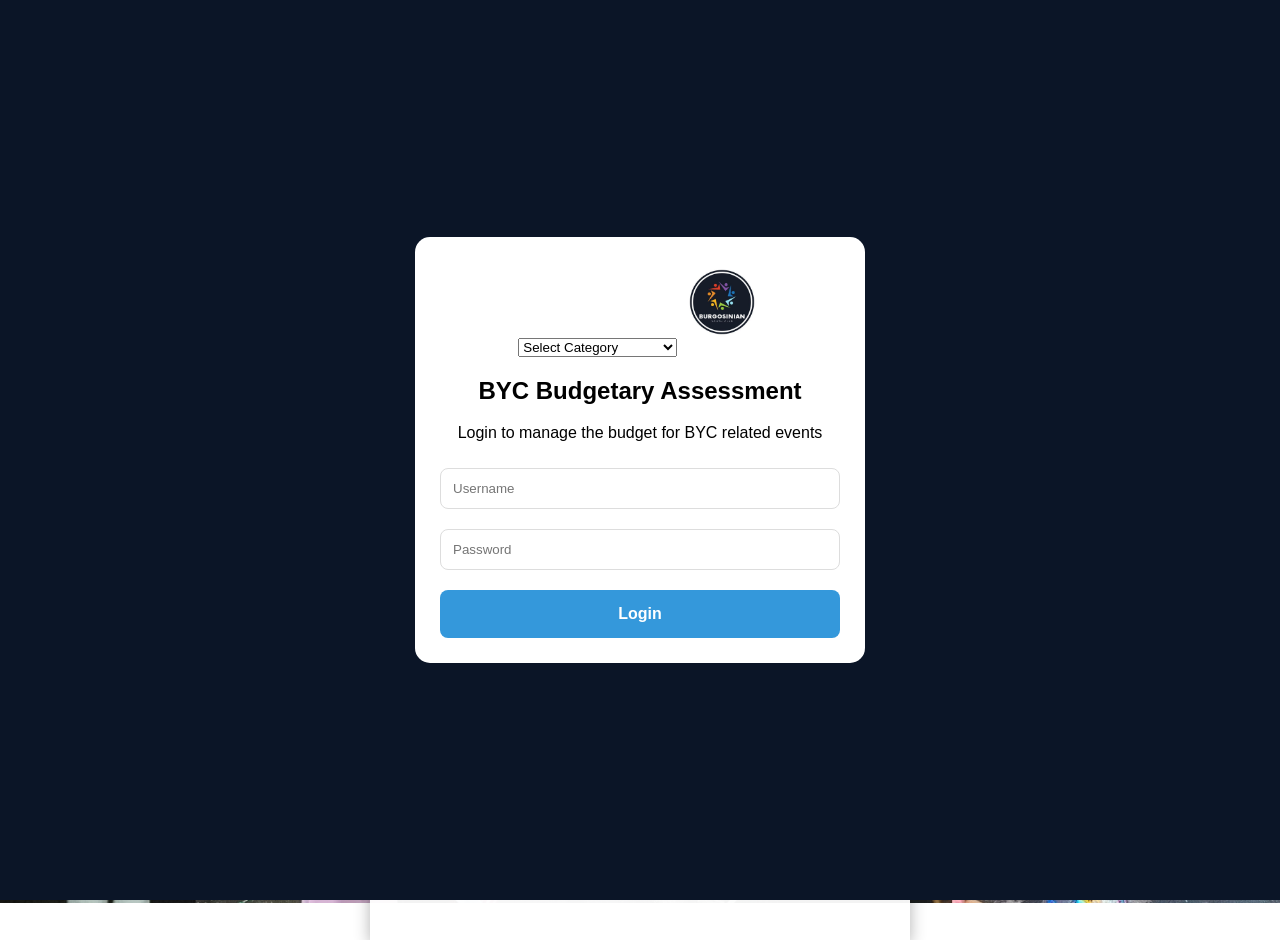
==== index.html @ c373ce0f "Add category selection to login modal Added a category selection dropdown to the login modal." ====
<!DOCTYPE html>
<html lang="en">
<head>
    <meta charset="UTF-8">
    <meta name="viewport" content="width=device-width, initial-scale=1.0">
    <title>Aurora Budget Tracker</title>
    <link rel="stylesheet" href="style.css">
</head>
<body>
    <div id="login-screen" class="modal-overlay" style="display: flex; background: #0b1527;">
    <div class="modal-content" style="text-align: center;">
        <select id="input-category">
    <option value="General">Select Category</option>
    <option value="Equipment">🪢 Equipments</option>
    <option value="Snacks">🍽️ Meeting Snacks</option>
    <option value="Community">🤝 Community Service</option>
    <option value="Transport">🚲 Transportation</option>
    <option value="Other">📝 Other</option>
</select>
        <img src="logo.png" alt="Logo" style="width: 80px; margin-bottom: 10px;">
        <h2>BYC Budgetary Assessment</h2>
        <p>Login to manage the budget for BYC related events</p>
        <input type="text" id="login-user" placeholder="Username">
        <input type="password" id="login-pass" placeholder="Password">
        <button onclick="checkLogin()" class="btn deposit-btn" style="width: 100%; margin-top: 10px;">Login</button>
        <p id="login-error" style="color: red; display: none; margin-top: 10px;">Invalid Credentials</p>
    </div>
</div>
    <div class="app-container">
        <header>
            <div class="logo-container">
                <img src="logo.png" alt="Burgosinian Youth Club Logo" class="club-logo">
            </div>
            <h1>Aurora Budget Tracker</h1>
            <div class="balance-card">
                <p>Current Balance</p>
                <h2 id="total-balance">₱0.00</h2>
            </div>
        </header>

        <main>
            <div class="actions">
                <button onclick="openModal('deposit')" class="btn deposit-btn">Deposit</button>
                <button onclick="openModal('withdraw')" class="btn withdraw-btn">Withdraw</button>
            </div>

            <h3>Recent Activity</h3>
            <ul id="transaction-list">
                </ul>
        </main>

        <footer>
            <button onclick="confirmReset()" class="reset-link">Reset All Data</button>
        </footer>
    </div>

    <div id="input-modal" class="modal-overlay">
        <div class="modal-content">
            <h3 id="modal-title">New Transaction</h3>
            <input type="number" id="input-amount" placeholder="Amount (₱)" inputmode="decimal">
            <input type="text" id="input-desc" placeholder="Description (e.g. Lunch)">
            <div class="modal-actions">
                <button onclick="closeModal()" class="btn cancel-btn">Cancel</button>
                <button onclick="processSubmit()" class="btn save-btn">Save</button>
            </div>
        </div>
    </div>

    <script src="script.js"></script>
</body>
</html>
---- style.css ----
/* 1. Global Styles & Background */
body {
    font-family: 'Segoe UI', sans-serif;
    margin: 0;
    display: flex;
    justify-content: center;
    min-height: 100vh;
    box-sizing: border-box;
    background-image: url('comms.jpg'); /* Ensure your community photo is named comms.jpg */
    background-size: cover; 
    background-position: center; 
    background-repeat: no-repeat;
    background-attachment: fixed;
}

/* 2. Main App Container */
.app-container {
    width: 100%;
    max-width: 500px;
    padding: 20px;
    background-color: rgba(255, 255, 255, 0.95); /* Makes the app readable against the photo */
    box-shadow: 0 4px 15px rgba(0,0,0,0.3);
    min-height: 100vh;
}

/* 3. Logo Fixes */
.logo-container {
    text-align: center;
    margin: 10px 0;
    display: flex;
    justify-content: center;
}

.club-logo {
    width: 120px;         /* Specific width */
    height: 120px;        /* Specific height */
    object-fit: contain;  /* Keeps logo from stretching */
    border-radius: 50%;   /* Makes it a circle */
    border: 3px solid #0b1527;
    background-color: white; /* Helpful if logo has transparency */
    display: block;
}

header h1 {
    text-align: center;
    font-size: 1.5rem;
    color: #0b1527;
    margin: 10px 0;
}

/* 4. Balance Card - Dark Navy Theme */
.balance-card {
    background-color: #0b1527; 
    color: white;
    padding: 30px;
    border-radius: 15px;
    text-align: center;
    box-shadow: 0 4px 10px rgba(0,0,0,0.2);
}

/* 5. Buttons & Actions */
.actions {
    display: flex;
    gap: 10px;
    margin: 20px 0;
}

.btn {
    flex: 1;
    padding: 15px;
    border: none;
    border-radius: 8px;
    font-weight: bold;
    font-size: 1rem;
    cursor: pointer;
    transition: opacity 0.2s;
}

.btn:active { opacity: 0.8; } /* Visual feedback for mobile taps */

.deposit-btn { background: #3498db; color: white; }
.withdraw-btn { background: #e74c3c; color: white; }

/* 6. Transaction List */
#transaction-list {
    list-style: none;
    padding: 0;
}

.transaction-item {
    background: white;
    padding: 15px;
    margin-bottom: 10px;
    border-radius: 10px;
    display: flex;
    justify-content: space-between;
    align-items: center;
    box-shadow: 0 2px 5px rgba(0,0,0,0.08);
    border-left: 5px solid #0b1527;
}

/* 7. Modal / Floating Box */
.modal-overlay {
    display: none;
    position: fixed;
    top: 0; left: 0; width: 100%; height: 100%;
    background: rgba(0,0,0,0.7);
    justify-content: center;
    align-items: center;
    z-index: 100;
}

.modal-content {
    background: white;
    padding: 25px;
    border-radius: 15px;
    width: 85%;
    max-width: 400px;
}

.modal-content input {
    width: 100%;
    padding: 12px;
    margin: 10px 0;
    border: 1px solid #ddd;
    border-radius: 8px;
    box-sizing: border-box;
}

.reset-link {
    background: none;
    border: none;
    color: #e74c3c;
    text-decoration: underline;
    margin-top: 30px;
    width: 100%;
    cursor: pointer;
    font-size: 0.9rem;
}
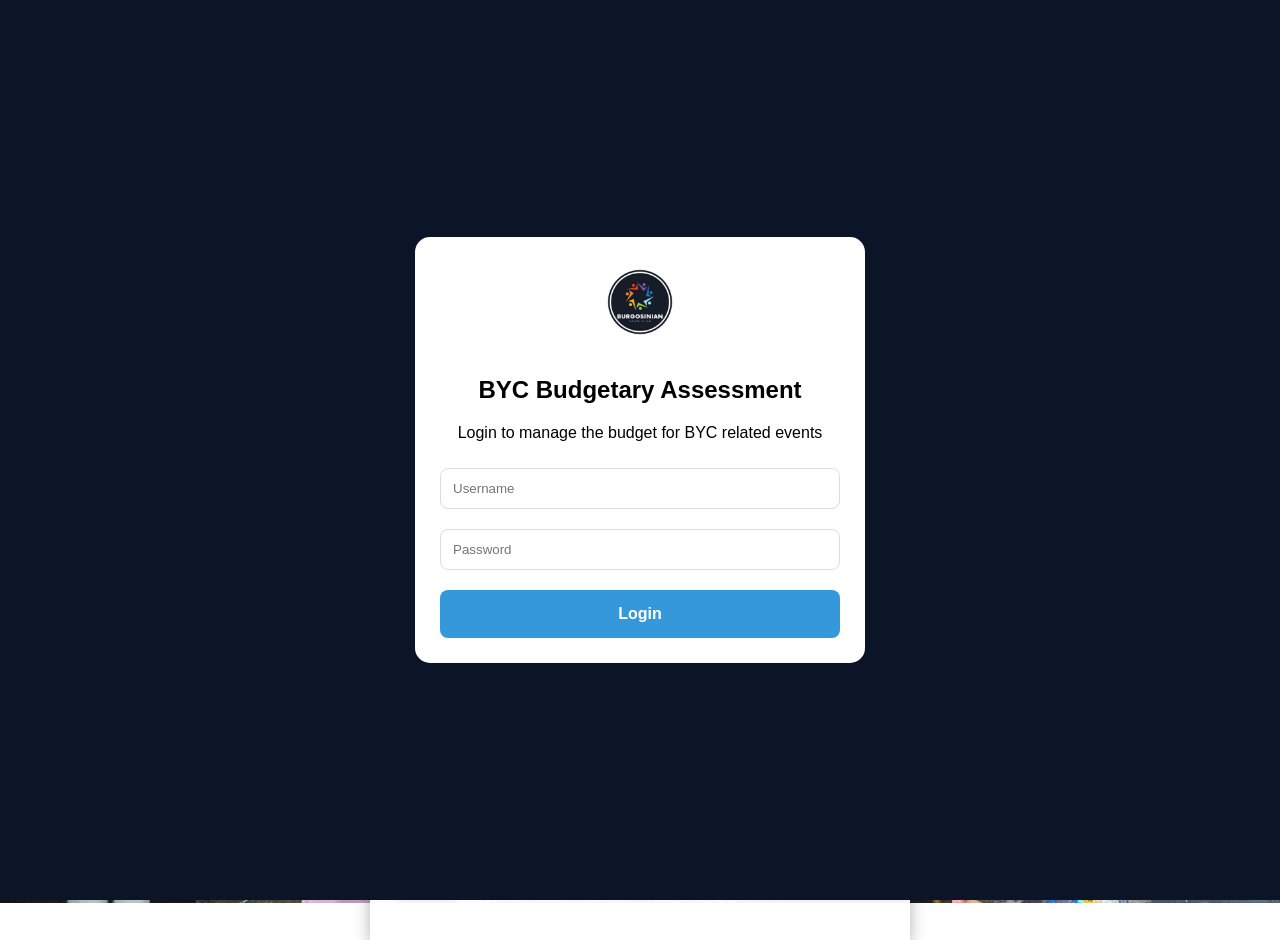
==== commit c6c6eaf7: "Update index.html" ====
--- a/index.html
+++ b/index.html
@@ -9,14 +9,23 @@
 <body>
     <div id="login-screen" class="modal-overlay" style="display: flex; background: #0b1527;">
     <div class="modal-content" style="text-align: center;">
+       <div id="input-modal" class="modal-overlay">
+    <div class="modal-content">
+        <h3 id="modal-title">New Transaction</h3>
+
         <select id="input-category">
-    <option value="General">Select Category</option>
-    <option value="Equipment">🪢 Equipments</option>
-    <option value="Snacks">🍽️ Meeting Snacks</option>
-    <option value="Community">🤝 Community Service</option>
-    <option value="Transport">🚲 Transportation</option>
-    <option value="Other">📝 Other</option>
-</select>
+            <option value="General">Select Category</option>
+            <option value="Sports">🏀 Sports Equipment</option>
+            <option value="Snacks">🍽️ Meeting Snacks</option>
+            <option value="Community">🤝 Community Service</option>
+            <option value="Transport">🚲 Transportation</option>
+            <option value="Dues">💰 Member Dues</option>
+            <option value="Other">📝 Other</option>
+        </select>
+
+        <input type="number" id="input-amount" ...>
+        </div>
+</div>
         <img src="logo.png" alt="Logo" style="width: 80px; margin-bottom: 10px;">
         <h2>BYC Budgetary Assessment</h2>
         <p>Login to manage the budget for BYC related events</p>
--- a/style.css
+++ b/style.css
@@ -136,4 +136,34 @@
     width: 100%;
     cursor: pointer;
     font-size: 0.9rem;
-}+}
+
+/* Styling for the dropdown menu */
+#input-category {
+    width: 100%;
+    padding: 12px;
+    margin: 10px 0;
+    border: 1px solid #ddd;
+    border-radius: 8px;
+    background-color: #f9f9f9;
+    font-size: 1rem;
+}
+
+/* Category Icon Circle */
+.cat-icon {
+    background: #f0f2f5;
+    width: 40px;
+    height: 40px;
+    border-radius: 50%;
+    display: flex;
+    align-items: center;
+    justify-content: center;
+    font-size: 1.2rem;
+    margin-right: 12px;
+}
+
+/* Adjust the list item layout */
+.transaction-item div {
+    display: flex;
+    align-items: center;
+}
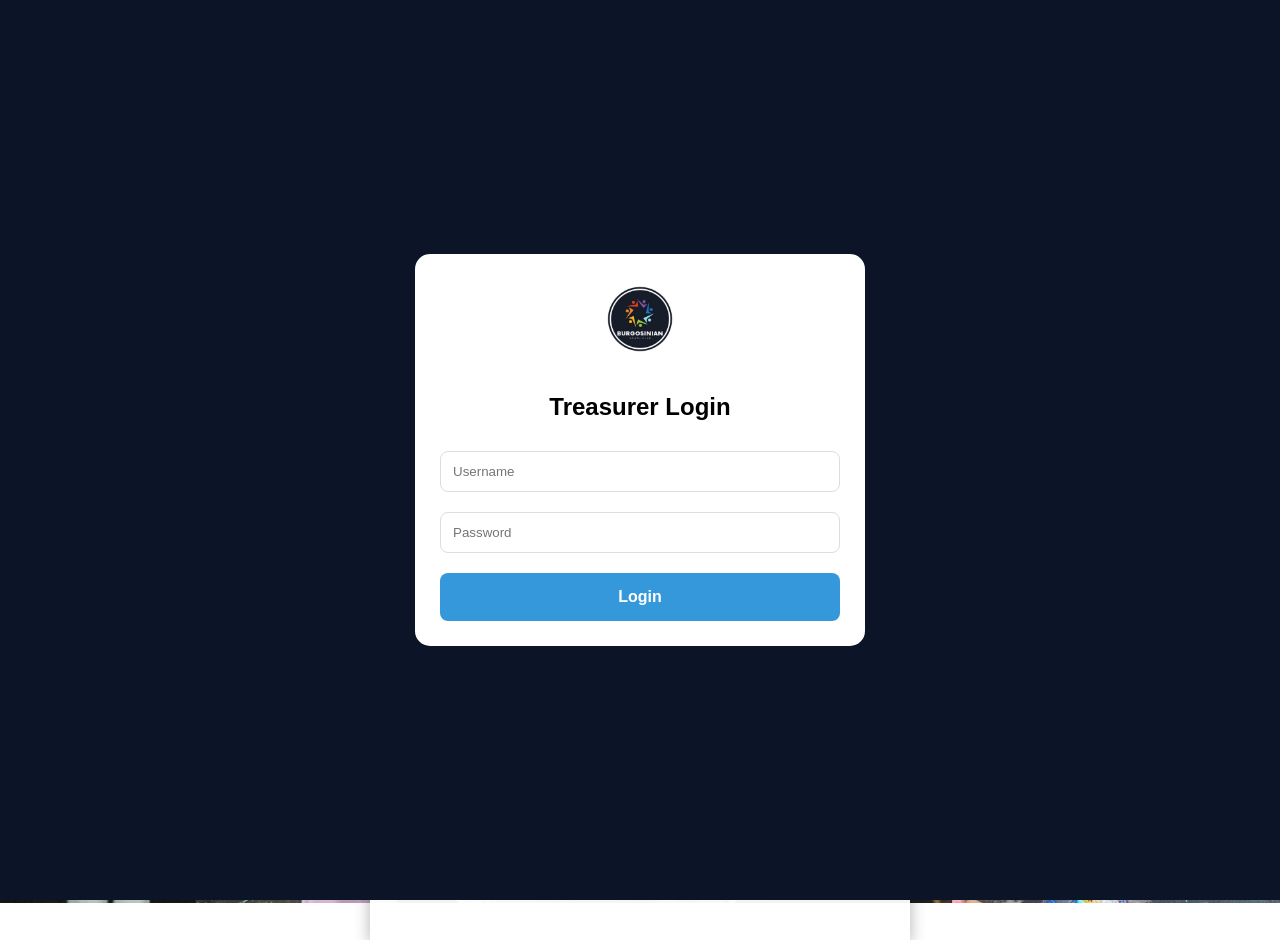
==== commit a6a5dd52: "Update index.html" ====
--- a/index.html
+++ b/index.html
@@ -7,12 +7,48 @@
     <link rel="stylesheet" href="style.css">
 </head>
 <body>
-    <div id="login-screen" class="modal-overlay" style="display: flex; background: #0b1527;">
+  <div id="login-screen" class="modal-overlay" style="display: flex; background: #0b1527; z-index: 999;">
     <div class="modal-content" style="text-align: center;">
-       <div id="input-modal" class="modal-overlay">
+        <img src="logo.png" alt="Logo" style="width: 80px; margin-bottom: 10px;">
+        <h2>Treasurer Login</h2>
+        <input type="text" id="login-user" placeholder="Username">
+        <input type="password" id="login-pass" placeholder="Password">
+        <button onclick="checkLogin()" class="btn deposit-btn" style="width: 100%; margin-top: 10px;">Login</button>
+        <p id="login-error" style="color: red; display: none; margin-top: 10px;">Invalid Credentials</p>
+    </div>
+</div>
+
+<div class="app-container">
+    <header>
+        <div class="logo-container">
+            <img src="logo.png" alt="Logo" class="club-logo">
+        </div>
+        <h1>Aurora Budget Tracker</h1>
+        <div class="balance-card">
+            <p>Current Balance</p>
+            <h2 id="total-balance">₱0.00</h2>
+        </div>
+    </header>
+
+    <main>
+        <div class="actions">
+            <button onclick="openModal('deposit')" class="btn deposit-btn">Deposit</button>
+            <button onclick="openModal('withdraw')" class="btn withdraw-btn">Withdraw</button>
+        </div>
+
+        <h3>Recent Activity</h3>
+        <ul id="transaction-list"></ul>
+    </main>
+
+    <footer>
+        <button onclick="confirmReset()" class="reset-link">Reset All Data</button>
+    </footer>
+</div>
+
+<div id="input-modal" class="modal-overlay" style="display: none;">
     <div class="modal-content">
         <h3 id="modal-title">New Transaction</h3>
-
+        
         <select id="input-category">
             <option value="General">Select Category</option>
             <option value="Sports">🏀 Sports Equipment</option>
@@ -23,57 +59,15 @@
             <option value="Other">📝 Other</option>
         </select>
 
-        <input type="number" id="input-amount" ...>
+        <input type="number" id="input-amount" placeholder="Amount (₱)" inputmode="decimal">
+        <input type="text" id="input-desc" placeholder="Description">
+        
+        <div class="modal-actions" style="display: flex; gap: 10px; margin-top: 15px;">
+            <button onclick="closeModal()" class="btn cancel-btn" style="background: #95a5a6; color: white; flex: 1;">Cancel</button>
+            <button onclick="processSubmit()" class="btn save-btn" style="background: #2ecc71; color: white; flex: 1;">Save</button>
         </div>
-</div>
-        <img src="logo.png" alt="Logo" style="width: 80px; margin-bottom: 10px;">
-        <h2>BYC Budgetary Assessment</h2>
-        <p>Login to manage the budget for BYC related events</p>
-        <input type="text" id="login-user" placeholder="Username">
-        <input type="password" id="login-pass" placeholder="Password">
-        <button onclick="checkLogin()" class="btn deposit-btn" style="width: 100%; margin-top: 10px;">Login</button>
-        <p id="login-error" style="color: red; display: none; margin-top: 10px;">Invalid Credentials</p>
     </div>
 </div>
-    <div class="app-container">
-        <header>
-            <div class="logo-container">
-                <img src="logo.png" alt="Burgosinian Youth Club Logo" class="club-logo">
-            </div>
-            <h1>Aurora Budget Tracker</h1>
-            <div class="balance-card">
-                <p>Current Balance</p>
-                <h2 id="total-balance">₱0.00</h2>
-            </div>
-        </header>
-
-        <main>
-            <div class="actions">
-                <button onclick="openModal('deposit')" class="btn deposit-btn">Deposit</button>
-                <button onclick="openModal('withdraw')" class="btn withdraw-btn">Withdraw</button>
-            </div>
-
-            <h3>Recent Activity</h3>
-            <ul id="transaction-list">
-                </ul>
-        </main>
-
-        <footer>
-            <button onclick="confirmReset()" class="reset-link">Reset All Data</button>
-        </footer>
-    </div>
-
-    <div id="input-modal" class="modal-overlay">
-        <div class="modal-content">
-            <h3 id="modal-title">New Transaction</h3>
-            <input type="number" id="input-amount" placeholder="Amount (₱)" inputmode="decimal">
-            <input type="text" id="input-desc" placeholder="Description (e.g. Lunch)">
-            <div class="modal-actions">
-                <button onclick="closeModal()" class="btn cancel-btn">Cancel</button>
-                <button onclick="processSubmit()" class="btn save-btn">Save</button>
-            </div>
-        </div>
-    </div>
 
     <script src="script.js"></script>
 </body>
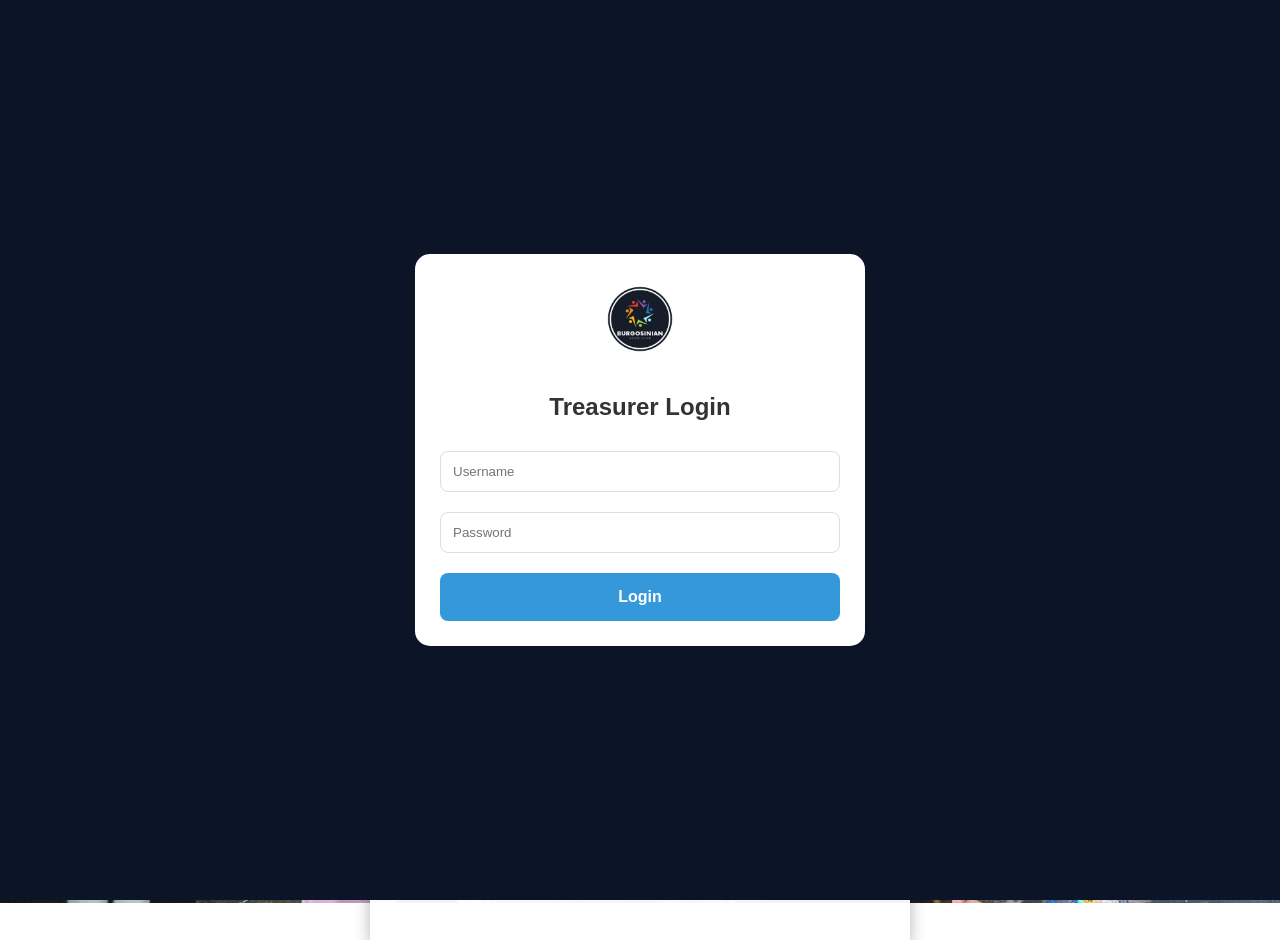
==== commit 0e471476: "Update index.html" ====
--- a/index.html
+++ b/index.html
@@ -4,70 +4,74 @@
     <meta charset="UTF-8">
     <meta name="viewport" content="width=device-width, initial-scale=1.0">
     <title>Aurora Budget Tracker</title>
+    <link rel="manifest" href="manifest.json">
     <link rel="stylesheet" href="style.css">
+    <meta name="theme-color" content="#0b1527">
 </head>
 <body>
-  <div id="login-screen" class="modal-overlay" style="display: flex; background: #0b1527; z-index: 999;">
-    <div class="modal-content" style="text-align: center;">
-        <img src="logo.png" alt="Logo" style="width: 80px; margin-bottom: 10px;">
-        <h2>Treasurer Login</h2>
-        <input type="text" id="login-user" placeholder="Username">
-        <input type="password" id="login-pass" placeholder="Password">
-        <button onclick="checkLogin()" class="btn deposit-btn" style="width: 100%; margin-top: 10px;">Login</button>
-        <p id="login-error" style="color: red; display: none; margin-top: 10px;">Invalid Credentials</p>
-    </div>
-</div>
 
-<div class="app-container">
-    <header>
-        <div class="logo-container">
-            <img src="logo.png" alt="Logo" class="club-logo">
-        </div>
-        <h1>Aurora Budget Tracker</h1>
-        <div class="balance-card">
-            <p>Current Balance</p>
-            <h2 id="total-balance">₱0.00</h2>
-        </div>
-    </header>
-
-    <main>
-        <div class="actions">
-            <button onclick="openModal('deposit')" class="btn deposit-btn">Deposit</button>
-            <button onclick="openModal('withdraw')" class="btn withdraw-btn">Withdraw</button>
-        </div>
-
-        <h3>Recent Activity</h3>
-        <ul id="transaction-list"></ul>
-    </main>
-
-    <footer>
-        <button onclick="confirmReset()" class="reset-link">Reset All Data</button>
-    </footer>
-</div>
-
-<div id="input-modal" class="modal-overlay" style="display: none;">
-    <div class="modal-content">
-        <h3 id="modal-title">New Transaction</h3>
-        
-        <select id="input-category">
-            <option value="General">Select Category</option>
-            <option value="Sports">🏀 Sports Equipment</option>
-            <option value="Snacks">🍽️ Meeting Snacks</option>
-            <option value="Community">🤝 Community Service</option>
-            <option value="Transport">🚲 Transportation</option>
-            <option value="Dues">💰 Member Dues</option>
-            <option value="Other">📝 Other</option>
-        </select>
-
-        <input type="number" id="input-amount" placeholder="Amount (₱)" inputmode="decimal">
-        <input type="text" id="input-desc" placeholder="Description">
-        
-        <div class="modal-actions" style="display: flex; gap: 10px; margin-top: 15px;">
-            <button onclick="closeModal()" class="btn cancel-btn" style="background: #95a5a6; color: white; flex: 1;">Cancel</button>
-            <button onclick="processSubmit()" class="btn save-btn" style="background: #2ecc71; color: white; flex: 1;">Save</button>
+    <div id="login-screen" class="modal-overlay" style="display: flex; background: #0b1527; z-index: 999;">
+        <div class="modal-content" style="text-align: center;">
+            <img src="logo.png" alt="Logo" style="width: 80px; margin-bottom: 10px;">
+            <h2 style="color: #333;">Treasurer Login</h2>
+            <input type="text" id="login-user" placeholder="Username">
+            <input type="password" id="login-pass" placeholder="Password">
+            <button onclick="checkLogin()" class="btn deposit-btn" style="width: 100%; margin-top: 10px;">Login</button>
+            <p id="login-error" style="color: #e74c3c; display: none; margin-top: 10px; font-weight: bold;">Invalid Credentials</p>
         </div>
     </div>
-</div>
+
+    <div class="app-container">
+        <header>
+            <div class="logo-container">
+                <img src="logo.png" alt="Logo" class="club-logo">
+            </div>
+            <h1>Aurora Budget Tracker</h1>
+            <div class="balance-card">
+                <p>Current Balance</p>
+                <h2 id="total-balance">₱0.00</h2>
+            </div>
+        </header>
+
+        <main>
+            <div class="actions">
+                <button onclick="openModal('deposit')" class="btn deposit-btn">Deposit</button>
+                <button onclick="openModal('withdraw')" class="btn withdraw-btn">Withdraw</button>
+            </div>
+
+            <h3>Recent Activity</h3>
+            <ul id="transaction-list">
+                </ul>
+        </main>
+
+        <footer>
+            <button onclick="confirmReset()" class="reset-link">Reset All Data</button>
+        </footer>
+    </div>
+
+    <div id="input-modal" class="modal-overlay" style="display: none;">
+        <div class="modal-content">
+            <h3 id="modal-title">New Transaction</h3>
+            
+            <select id="input-category">
+                <option value="General">Select Category</option>
+                <option value="Equipment">🏀 Equipment</option>
+                <option value="Snacks">🍽️ Meeting Snacks</option>
+                <option value="Community">🤝 Community Service</option>
+                <option value="Transport">🚲 Transportation</option>
+                <option value="Dues">💰 Member Dues</option>
+                <option value="Other">📝 Other</option>
+            </select>
+
+            <input type="number" id="input-amount" placeholder="Amount (₱)" inputmode="decimal">
+            <input type="text" id="input-desc" placeholder="Description (e.g. Ball purchase)">
+            
+            <div class="modal-actions" style="display: flex; gap: 10px; margin-top: 15px;">
+                <button onclick="closeModal()" class="btn cancel-btn" style="background: #95a5a6; color: white; flex: 1;">Cancel</button>
+                <button onclick="processSubmit()" class="btn save-btn" style="background: #2ecc71; color: white; flex: 1;">Save</button>
+            </div>
+        </div>
+    </div>
 
     <script src="script.js"></script>
 </body>
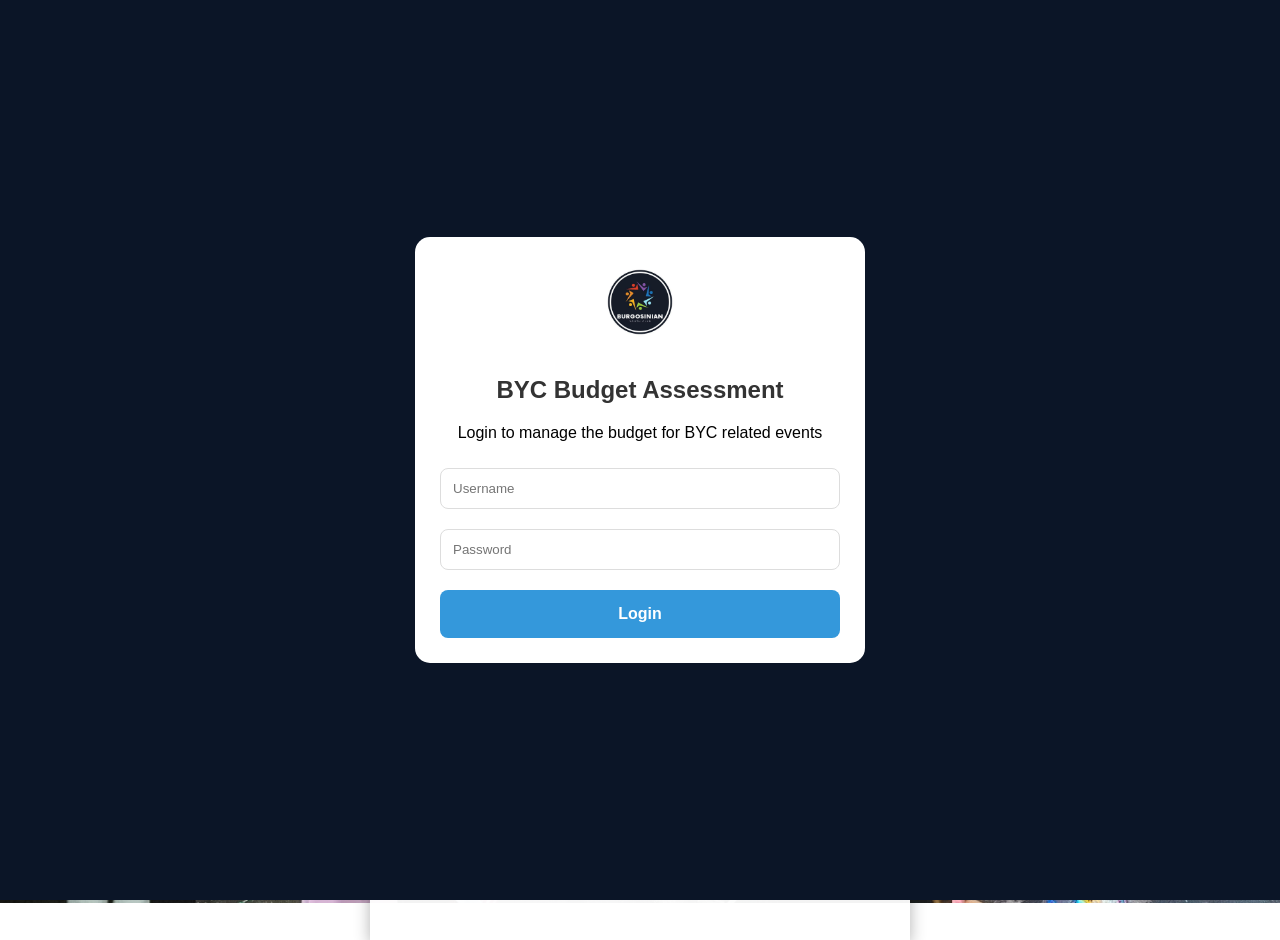
==== commit ab840a0b: "Update index.html" ====
--- a/index.html
+++ b/index.html
@@ -13,7 +13,8 @@
     <div id="login-screen" class="modal-overlay" style="display: flex; background: #0b1527; z-index: 999;">
         <div class="modal-content" style="text-align: center;">
             <img src="logo.png" alt="Logo" style="width: 80px; margin-bottom: 10px;">
-            <h2 style="color: #333;">Treasurer Login</h2>
+            <h2 style="color: #333;">BYC Budget Assessment</h2>
+            <p>Login to manage the budget for BYC related events</p>
             <input type="text" id="login-user" placeholder="Username">
             <input type="password" id="login-pass" placeholder="Password">
             <button onclick="checkLogin()" class="btn deposit-btn" style="width: 100%; margin-top: 10px;">Login</button>
@@ -26,7 +27,7 @@
             <div class="logo-container">
                 <img src="logo.png" alt="Logo" class="club-logo">
             </div>
-            <h1>Aurora Budget Tracker</h1>
+            <h1>BYC Budget Management</h1>
             <div class="balance-card">
                 <p>Current Balance</p>
                 <h2 id="total-balance">₱0.00</h2>
@@ -55,11 +56,10 @@
             
             <select id="input-category">
                 <option value="General">Select Category</option>
-                <option value="Equipment">🏀 Equipment</option>
+                <option value="Equipment">🪢 Equipment</option>
                 <option value="Snacks">🍽️ Meeting Snacks</option>
                 <option value="Community">🤝 Community Service</option>
                 <option value="Transport">🚲 Transportation</option>
-                <option value="Dues">💰 Member Dues</option>
                 <option value="Other">📝 Other</option>
             </select>
 
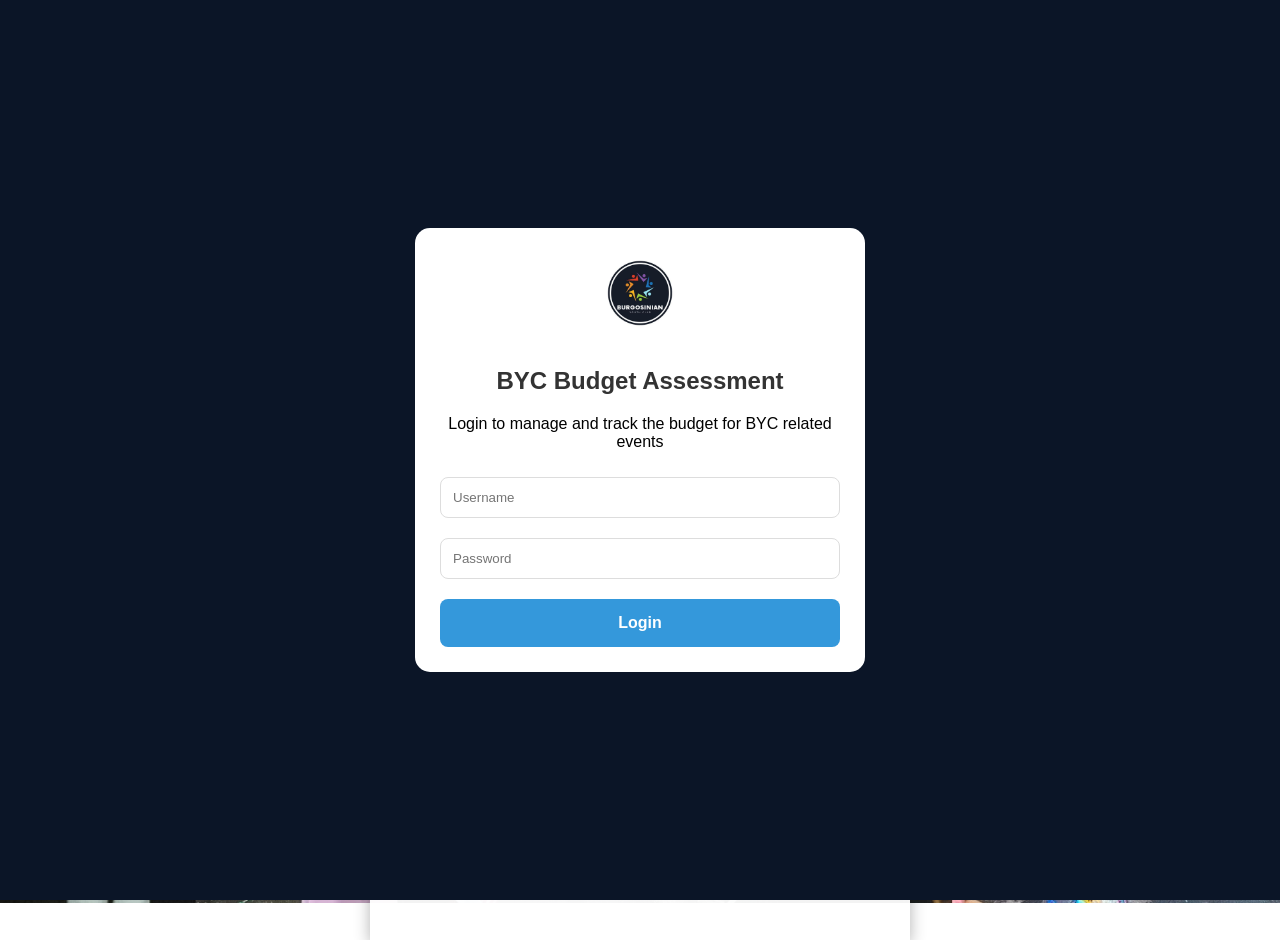
==== commit 1124c9b7: "Update index.html" ====
--- a/index.html
+++ b/index.html
@@ -14,7 +14,7 @@
         <div class="modal-content" style="text-align: center;">
             <img src="logo.png" alt="Logo" style="width: 80px; margin-bottom: 10px;">
             <h2 style="color: #333;">BYC Budget Assessment</h2>
-            <p>Login to manage the budget for BYC related events</p>
+            <p>Login to manage and track the budget for BYC related events</p>
             <input type="text" id="login-user" placeholder="Username">
             <input type="password" id="login-pass" placeholder="Password">
             <button onclick="checkLogin()" class="btn deposit-btn" style="width: 100%; margin-top: 10px;">Login</button>
@@ -27,7 +27,7 @@
             <div class="logo-container">
                 <img src="logo.png" alt="Logo" class="club-logo">
             </div>
-            <h1>BYC Budget Management</h1>
+            <h1>BYC Financial Tracker</h1>
             <div class="balance-card">
                 <p>Current Balance</p>
                 <h2 id="total-balance">₱0.00</h2>
@@ -46,6 +46,12 @@
         </main>
 
         <footer>
+            <footer>
+    <div class="footer-actions">
+        <button onclick="exportToCSV()" class="btn export-btn">📊 Download Excel Report</button>
+        <button onclick="confirmReset()" class="reset-link">Reset All Data</button>
+    </div>
+</footer>
             <button onclick="confirmReset()" class="reset-link">Reset All Data</button>
         </footer>
     </div>
--- a/style.css
+++ b/style.css
@@ -167,3 +167,26 @@
     display: flex;
     align-items: center;
 }
+
+.hidden {
+    display: none !important;
+}
+
+.footer-actions {
+    display: flex;
+    flex-direction: column;
+    align-items: center;
+    gap: 10px;
+    margin-top: 30px;
+    padding-bottom: 20px;
+}
+
+.export-btn {
+    background-color: #27ae60; /* Professional Green for Excel/Reports */
+    color: white;
+    width: 100%;
+    max-width: 300px;
+    padding: 12px;
+    border-radius: 8px;
+    font-size: 0.9rem;
+}
